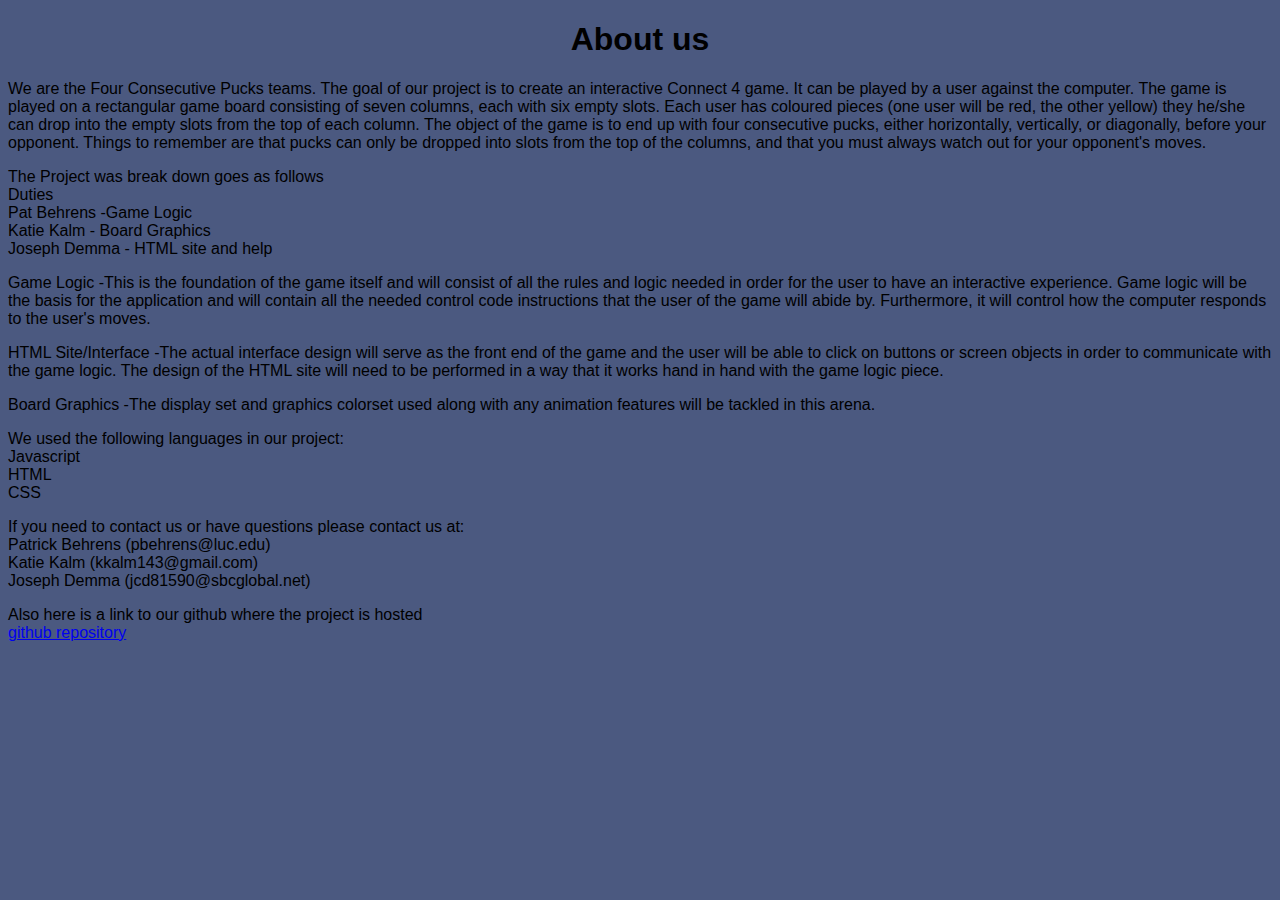
==== About.html @ 39e58347 "Added about page" ====
<!DOCTYPE HTML PUBLIC "-//W3C//DTD HTML 4.01 Transitional//EN"
       "http://www.w3.org/TR/html4/loose.dtd">
<html>
<head>
<title>Connect Four About</title>
<meta name="keywords" content="connect four"><meta name="description" content="Small Javascript version of connect four">
<meta name="author" content="Kalm, Demma, Behrens" >
<link rel="stylesheet" type="text/css" href="about.css">


</head>

<body bgcolor="#EEEFE4" style="background-color:#4b5980; background-image:url(background.jpg); background-repeat:repeat-y;">
<h1>About us</h1>
<p> We are the Four Consecutive Pucks teams. The goal of our project is to create an interactive Connect 4 game. It can be played by a user
against the computer. The game is played on a rectangular game board consisting of seven
columns, each with six empty slots. Each user has coloured pieces (one user will be red, the
other yellow) they he/she can drop into the empty slots from the top of each column. The
object of the game is to end up with four consecutive pucks, either horizontally, vertically,
or diagonally, before your opponent. Things to remember are that pucks can only be
dropped into slots from the top of the columns, and that you must always watch out for your
opponent's moves.</p>

<p> The Project  was break down goes as follows<br>
Duties<br>
Pat Behrens -Game Logic<br>
Katie Kalm - Board Graphics<br>
Joseph Demma - HTML site and help</p>

<p>Game Logic -This is the foundation of the game itself and will consist of all the rules and logic
needed in order for the user to have an interactive experience. Game logic will be the basis for the
application and will contain all the needed control code instructions that the user of the game will
abide by. Furthermore, it will control how the computer responds to the user's moves.</p>

<p>HTML Site/Interface -The actual interface design will serve as the front end of the game and the
user will be able to click on buttons or screen objects in order to communicate with the game logic.
The design of the HTML site will need to be performed in a way that it works hand in hand with the
game logic piece.</p>

<p>Board Graphics -The display set and graphics colorset used along with any animation features will
be tackled in this arena.</p>

<p> We used the following languages in our project:<br>
Javascript<br>
HTML<br>
CSS</p>

<p> If you need to contact us or have questions please contact us at:<br>
Patrick Behrens (pbehrens@luc.edu)<br>
Katie Kalm (kkalm143@gmail.com)<br>
Joseph Demma (jcd81590@sbcglobal.net)</p>

<p>Also here is a link to our github where the project is hosted<br>
<a href="https://github.com/pbehrens/client-side-game">github repository</a> </p>



</body>
---- about.css ----
body{
font-family: arial, helvetica, sans-serif;
    font-size: 16px;
    color: black;
	text-align: left;}

p{
color: black;

;}
h1{
color: black;
text-align: center;
}
h2{
color: black;}

h3{
color: black;
text-align: center;
}
h4{
color: black;
text-align: center;
}
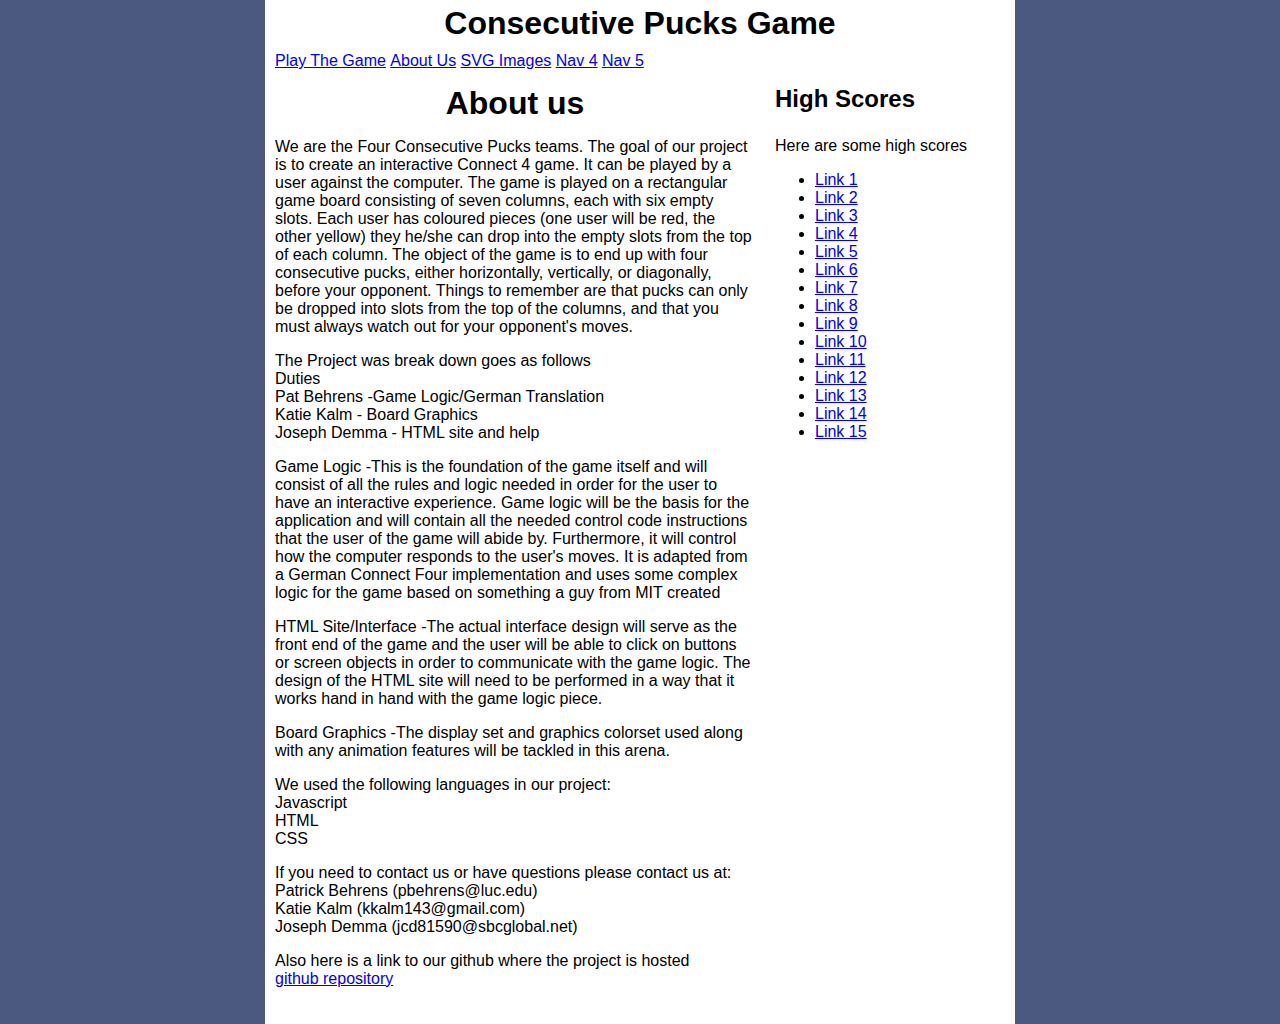
==== commit 3626a0eb: "saving some changes to the html documents and commenting some things in the javascript" ====
--- a/About.html
+++ b/About.html
@@ -5,54 +5,91 @@
 <title>Connect Four About</title>
 <meta name="keywords" content="connect four"><meta name="description" content="Small Javascript version of connect four">
 <meta name="author" content="Kalm, Demma, Behrens" >
-<link rel="stylesheet" type="text/css" href="about.css">
-
+<link rel="stylesheet" type="text/css" href="style.css">
+<script type="text/javascript" src="main.js"></script>
 
 </head>
+<body bgcolor="#EEEFE4" style="background-color:#4b5980; background-image:url(background.jpg); background-repeat:repeat-y;">
+<div id="wrap">
+	<div id="header"><h1>Consecutive Pucks Game</h1></div>
+	<div id="nav">
+		<ul>
+			<li><a href="index.html">Play The Game</a></li>
+			<li><a href="about.html">About Us</a></li>
+			<li><a href="svgs.html">SVG Images</a></li>
+			<li><a href="/">Nav 4</a></li>
+			<li><a href="/">Nav 5</a></li>
+		</ul>
+	</div>
+	<div id="main">
+		
+        <h1>About us</h1>
+        <p> We are the Four Consecutive Pucks teams. The goal of our project is to create an interactive Connect 4 game. It can be played by a user
+        against the computer. The game is played on a rectangular game board consisting of seven
+        columns, each with six empty slots. Each user has coloured pieces (one user will be red, the
+        other yellow) they he/she can drop into the empty slots from the top of each column. The
+        object of the game is to end up with four consecutive pucks, either horizontally, vertically,
+        or diagonally, before your opponent. Things to remember are that pucks can only be
+        dropped into slots from the top of the columns, and that you must always watch out for your
+        opponent's moves.</p>
 
-<body bgcolor="#EEEFE4" style="background-color:#4b5980; background-image:url(background.jpg); background-repeat:repeat-y;">
-<h1>About us</h1>
-<p> We are the Four Consecutive Pucks teams. The goal of our project is to create an interactive Connect 4 game. It can be played by a user
-against the computer. The game is played on a rectangular game board consisting of seven
-columns, each with six empty slots. Each user has coloured pieces (one user will be red, the
-other yellow) they he/she can drop into the empty slots from the top of each column. The
-object of the game is to end up with four consecutive pucks, either horizontally, vertically,
-or diagonally, before your opponent. Things to remember are that pucks can only be
-dropped into slots from the top of the columns, and that you must always watch out for your
-opponent's moves.</p>
+        <p> The Project  was break down goes as follows<br>
+        Duties<br>
+        Pat Behrens -Game Logic/German Translation<br>
+        Katie Kalm - Board Graphics<br>
+        Joseph Demma - HTML site and help</p>
 
-<p> The Project  was break down goes as follows<br>
-Duties<br>
-Pat Behrens -Game Logic<br>
-Katie Kalm - Board Graphics<br>
-Joseph Demma - HTML site and help</p>
+        <p>Game Logic -This is the foundation of the game itself and will consist of all the rules and logic
+        needed in order for the user to have an interactive experience. Game logic will be the basis for the
+        application and will contain all the needed control code instructions that the user of the game will
+        abide by. Furthermore, it will control how the computer responds to the user's moves. It is adapted 
+        from a German Connect Four implementation and uses some complex logic for the game based on something a guy from MIT created</p>
 
-<p>Game Logic -This is the foundation of the game itself and will consist of all the rules and logic
-needed in order for the user to have an interactive experience. Game logic will be the basis for the
-application and will contain all the needed control code instructions that the user of the game will
-abide by. Furthermore, it will control how the computer responds to the user's moves.</p>
+        <p>HTML Site/Interface -The actual interface design will serve as the front end of the game and the
+        user will be able to click on buttons or screen objects in order to communicate with the game logic.
+        The design of the HTML site will need to be performed in a way that it works hand in hand with the
+        game logic piece.</p>
 
-<p>HTML Site/Interface -The actual interface design will serve as the front end of the game and the
-user will be able to click on buttons or screen objects in order to communicate with the game logic.
-The design of the HTML site will need to be performed in a way that it works hand in hand with the
-game logic piece.</p>
+        <p>Board Graphics -The display set and graphics colorset used along with any animation features will
+        be tackled in this arena.</p>
 
-<p>Board Graphics -The display set and graphics colorset used along with any animation features will
-be tackled in this arena.</p>
+        <p> We used the following languages in our project:<br>
+        Javascript<br>
+        HTML<br>
+        CSS</p>
 
-<p> We used the following languages in our project:<br>
-Javascript<br>
-HTML<br>
-CSS</p>
+        <p> If you need to contact us or have questions please contact us at:<br>
+        Patrick Behrens (pbehrens@luc.edu)<br>
+        Katie Kalm (kkalm143@gmail.com)<br>
+        Joseph Demma (jcd81590@sbcglobal.net)</p>
 
-<p> If you need to contact us or have questions please contact us at:<br>
-Patrick Behrens (pbehrens@luc.edu)<br>
-Katie Kalm (kkalm143@gmail.com)<br>
-Joseph Demma (jcd81590@sbcglobal.net)</p>
-
-<p>Also here is a link to our github where the project is hosted<br>
-<a href="https://github.com/pbehrens/client-side-game">github repository</a> </p>
-
-
-
-</body>+        <p>Also here is a link to our github where the project is hosted<br>
+        <a href="https://github.com/pbehrens/client-side-game">github repository</a> </p>
+	</div>
+	<div id="sidebar">
+		<h2>High Scores</h2>
+		<p>Here are some high scores</p>
+		<ul>
+			<li><a href="/">Link 1</a></li>
+			<li><a href="/">Link 2</a></li>
+			<li><a href="/">Link 3</a></li>
+			<li><a href="/">Link 4</a></li>
+			<li><a href="/">Link 5</a></li>
+			<li><a href="/">Link 6</a></li>
+			<li><a href="/">Link 7</a></li>
+			<li><a href="/">Link 8</a></li>
+			<li><a href="/">Link 9</a></li>
+			<li><a href="/">Link 10</a></li>
+			<li><a href="/">Link 11</a></li>
+			<li><a href="/">Link 12</a></li>
+			<li><a href="/">Link 13</a></li>
+			<li><a href="/">Link 14</a></li>
+			<li><a href="/">Link 15</a></li>
+		</ul>
+	</div>
+	<div id="footer">
+		
+	</div>
+</div>
+</body>
+</html>
--- a/style.css
+++ b/style.css
@@ -0,0 +1,125 @@
+body,
+html {
+	margin:0;
+	padding:0;
+	color:#000;
+	background:#ffffff;
+}
+body{
+    background-color:#4b5980; 
+    background-image:url(background.jpg);
+    background-repeat:repeat-y;
+    font-family: arial, helvetica, sans-serif;
+        font-size: 16px;
+        color: black;
+    	text-align: left;
+}
+#wrap {
+	width:750px;
+	margin:0 auto;
+	background:#ffffff;
+}
+#header {
+   	padding:5px 10px;
+	background:#ffffff;
+}
+h1 {
+    margin:0;
+   }
+#nav {
+	padding:5px 10px;
+	background:#ffffff;
+}
+#nav ul {
+	margin:0;
+	padding:0;
+	list-style:none;
+}
+#nav li {
+	display:inline;
+	margin:0;
+	padding:0;
+}
+#main {
+	float:left;
+	width:480px;
+	padding:10px;
+	background:#ffffff;
+}
+h2 {
+	margin:0 0 1em;
+}
+#sidebar {
+	float:right;
+	width:230px;
+	padding:10px;
+	background:#ffffff;
+}
+#footer {
+	clear:both;
+	padding:5px 10px;
+	background:#ffffff;
+}
+#footer p {
+	margin:0;
+   }
+* html #footer {
+	height:1px;
+}
+
+body {
+	background-color: #FFFFFF;
+}
+
+.Stil1 {
+	font-size: 16px;
+	font-weight: bold;
+}
+
+
+p.menulink a:link, p.menulink a:visited 
+	{
+	text-decoration: none; 
+	color: #FFFFFF;
+	font-size: 16px;
+	font-weight: bold;
+}
+
+p.menulinksmall a:link, p.menulinksmall a:visited 
+	{
+	text-decoration: none; 
+	color: #FFFFFF;
+	font-size: 12px;
+	font-weight: bold;
+}
+
+#borderyellow {
+  border-width:2px;
+  border-style:solid;
+  border-color: #f4e06d;
+  padding:0.5em;
+}
+
+#borderblue {
+  border-width:3px;
+  border-style:solid;
+  border-color: #475989;
+  padding:0.5em;
+}
+
+h1{
+color: black;
+text-align: center;
+}
+h2{
+color: black;}
+
+h3{
+color: black;
+text-align: center;
+}
+h4{
+color: black;
+text-align: center;
+}
+
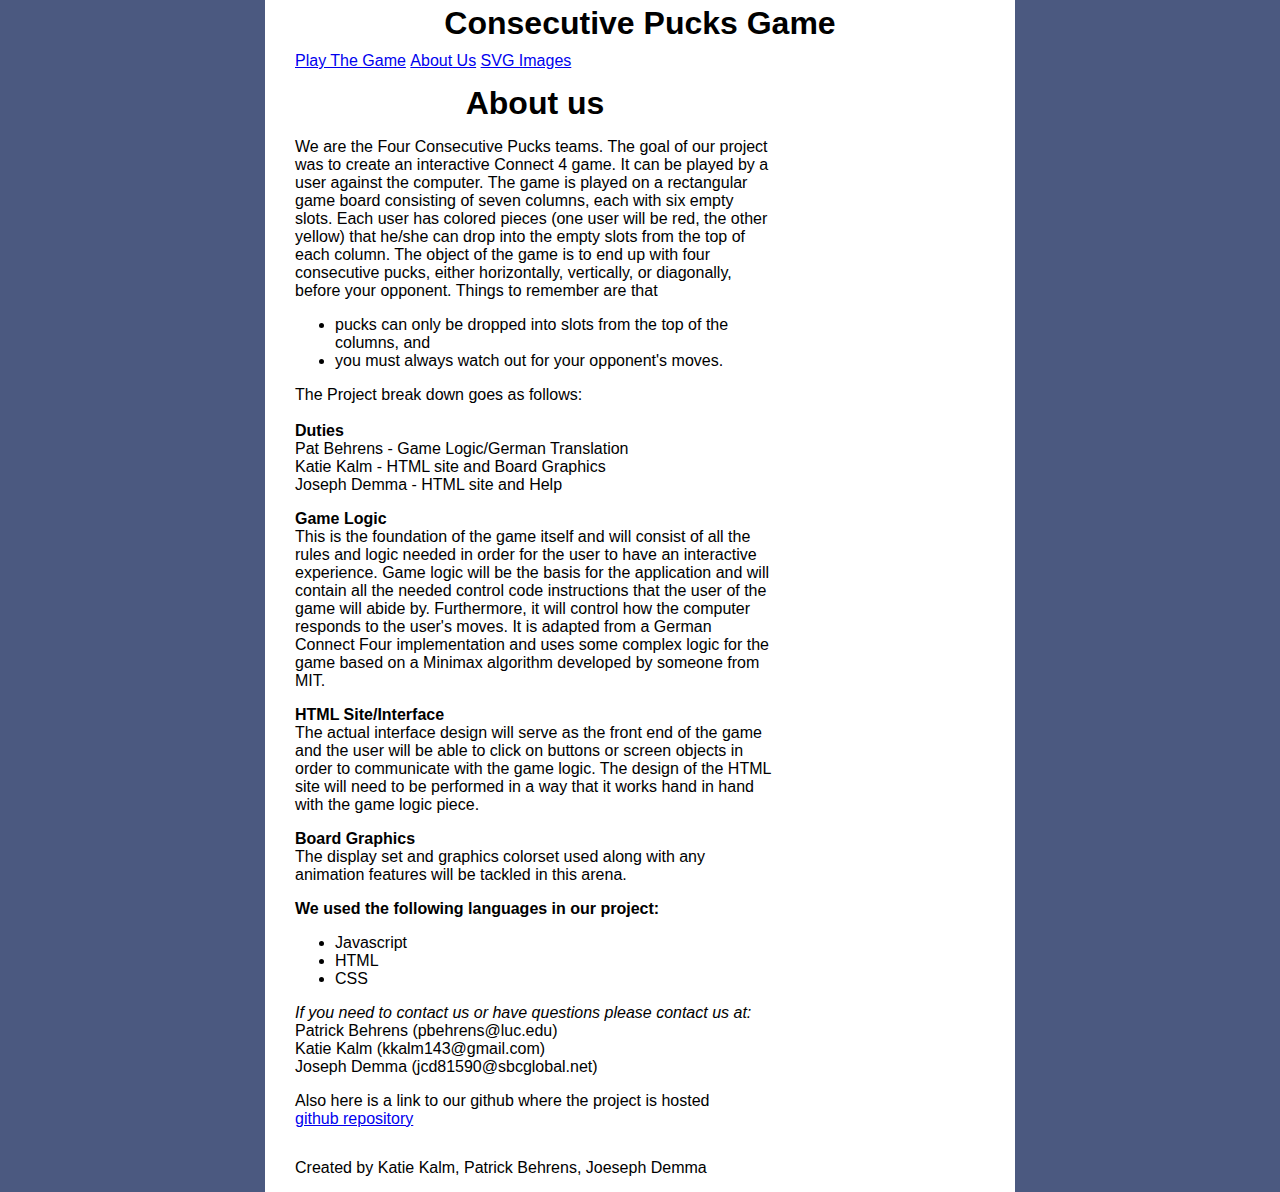
==== commit ed5b10c3: "added some html 5 tags and added katies work as well" ====
--- a/About.html
+++ b/About.html
@@ -1,5 +1,4 @@
-<!DOCTYPE HTML PUBLIC "-//W3C//DTD HTML 4.01 Transitional//EN"
-       "http://www.w3.org/TR/html4/loose.dtd">
+<!DOCTYPE html>
 <html>
 <head>
 <title>Connect Four About</title>
@@ -11,62 +10,69 @@
 </head>
 <body bgcolor="#EEEFE4" style="background-color:#4b5980; background-image:url(background.jpg); background-repeat:repeat-y;">
 <div id="wrap">
-	<div id="header"><h1>Consecutive Pucks Game</h1></div>
-	<div id="nav">
+	<header><h1>Consecutive Pucks Game</h1><header>
+	<nav>
 		<ul>
 			<li><a href="index.html">Play The Game</a></li>
 			<li><a href="about.html">About Us</a></li>
 			<li><a href="svgs.html">SVG Images</a></li>
-			<li><a href="/">Nav 4</a></li>
-			<li><a href="/">Nav 5</a></li>
+
 		</ul>
-	</div>
-	<div id="main">
+	</nav>
+	<article>
 		
         <h1>About us</h1>
-        <p> We are the Four Consecutive Pucks teams. The goal of our project is to create an interactive Connect 4 game. It can be played by a user
+        <p> We are the Four Consecutive Pucks teams. The goal of our project was to create an interactive Connect 4 game. It can be played by a user
         against the computer. The game is played on a rectangular game board consisting of seven
-        columns, each with six empty slots. Each user has coloured pieces (one user will be red, the
-        other yellow) they he/she can drop into the empty slots from the top of each column. The
+        columns, each with six empty slots. Each user has colored pieces (one user will be red, the
+        other yellow) that he/she can drop into the empty slots from the top of each column. The
         object of the game is to end up with four consecutive pucks, either horizontally, vertically,
-        or diagonally, before your opponent. Things to remember are that pucks can only be
-        dropped into slots from the top of the columns, and that you must always watch out for your
-        opponent's moves.</p>
+        or diagonally, before your opponent. Things to remember are that 
+        <ul>
+        <li>pucks can only be
+        dropped into slots from the top of the columns, and </li>
+        <li>you must always watch out for your
+        opponent's moves.</li></ul></p>
 
-        <p> The Project  was break down goes as follows<br>
-        Duties<br>
-        Pat Behrens -Game Logic/German Translation<br>
-        Katie Kalm - Board Graphics<br>
-        Joseph Demma - HTML site and help</p>
+        <p> The Project break down goes as follows:<br><br>
+        <strong>Duties</strong><br>
+        Pat Behrens - Game Logic/German Translation<br>
+        Katie Kalm - HTML site and Board Graphics<br>
+        Joseph Demma - HTML site and Help</p>
 
-        <p>Game Logic -This is the foundation of the game itself and will consist of all the rules and logic
+        <p><strong>Game Logic</strong><br>
+        This is the foundation of the game itself and will consist of all the rules and logic
         needed in order for the user to have an interactive experience. Game logic will be the basis for the
         application and will contain all the needed control code instructions that the user of the game will
         abide by. Furthermore, it will control how the computer responds to the user's moves. It is adapted 
-        from a German Connect Four implementation and uses some complex logic for the game based on something a guy from MIT created</p>
+        from a German Connect Four implementation and uses some complex logic for the game based on a Minimax algorithm developed by someone from MIT.</p>
 
-        <p>HTML Site/Interface -The actual interface design will serve as the front end of the game and the
+        <p><strong>HTML Site/Interface</strong><br>
+        The actual interface design will serve as the front end of the game and the
         user will be able to click on buttons or screen objects in order to communicate with the game logic.
         The design of the HTML site will need to be performed in a way that it works hand in hand with the
         game logic piece.</p>
 
-        <p>Board Graphics -The display set and graphics colorset used along with any animation features will
+        <p><strong>Board Graphics</strong><br>
+        The display set and graphics colorset used along with any animation features will
         be tackled in this arena.</p>
 
-        <p> We used the following languages in our project:<br>
-        Javascript<br>
-        HTML<br>
-        CSS</p>
+        <p><strong>We used the following languages in our project:</strong><br>
+        <ul>
+        <li>Javascript</li>
+        <li>HTML</li>
+        <li>CSS</li>
+        </ul></p>
 
-        <p> If you need to contact us or have questions please contact us at:<br>
+        <p><em>If you need to contact us or have questions please contact us at:</em><br>
         Patrick Behrens (pbehrens@luc.edu)<br>
         Katie Kalm (kkalm143@gmail.com)<br>
         Joseph Demma (jcd81590@sbcglobal.net)</p>
 
         <p>Also here is a link to our github where the project is hosted<br>
         <a href="https://github.com/pbehrens/client-side-game">github repository</a> </p>
-	</div>
-	<div id="sidebar">
+	</article>
+	<!--<div id="sidebar">
 		<h2>High Scores</h2>
 		<p>Here are some high scores</p>
 		<ul>
@@ -86,10 +92,10 @@
 			<li><a href="/">Link 14</a></li>
 			<li><a href="/">Link 15</a></li>
 		</ul>
-	</div>
-	<div id="footer">
-		
-	</div>
+	</div>-->
+	<footer>
+		Created by Katie Kalm, Patrick Behrens, Joeseph Demma
+    </footer>
 </div>
 </body>
 </html>
--- a/style.css
+++ b/style.css
@@ -19,28 +19,28 @@
 	margin:0 auto;
 	background:#ffffff;
 }
-#header {
+header {
    	padding:5px 10px;
 	background:#ffffff;
 }
 h1 {
     margin:0;
    }
-#nav {
+nav {
 	padding:5px 10px;
 	background:#ffffff;
 }
-#nav ul {
+nav ul {
 	margin:0;
 	padding:0;
 	list-style:none;
 }
-#nav li {
+nav li {
 	display:inline;
 	margin:0;
 	padding:0;
 }
-#main {
+article {
 	float:left;
 	width:480px;
 	padding:10px;
@@ -55,15 +55,15 @@
 	padding:10px;
 	background:#ffffff;
 }
-#footer {
+footer {
 	clear:both;
 	padding:5px 10px;
 	background:#ffffff;
 }
-#footer p {
+footer p {
 	margin:0;
    }
-* html #footer {
+* html footer {
 	height:1px;
 }
 
